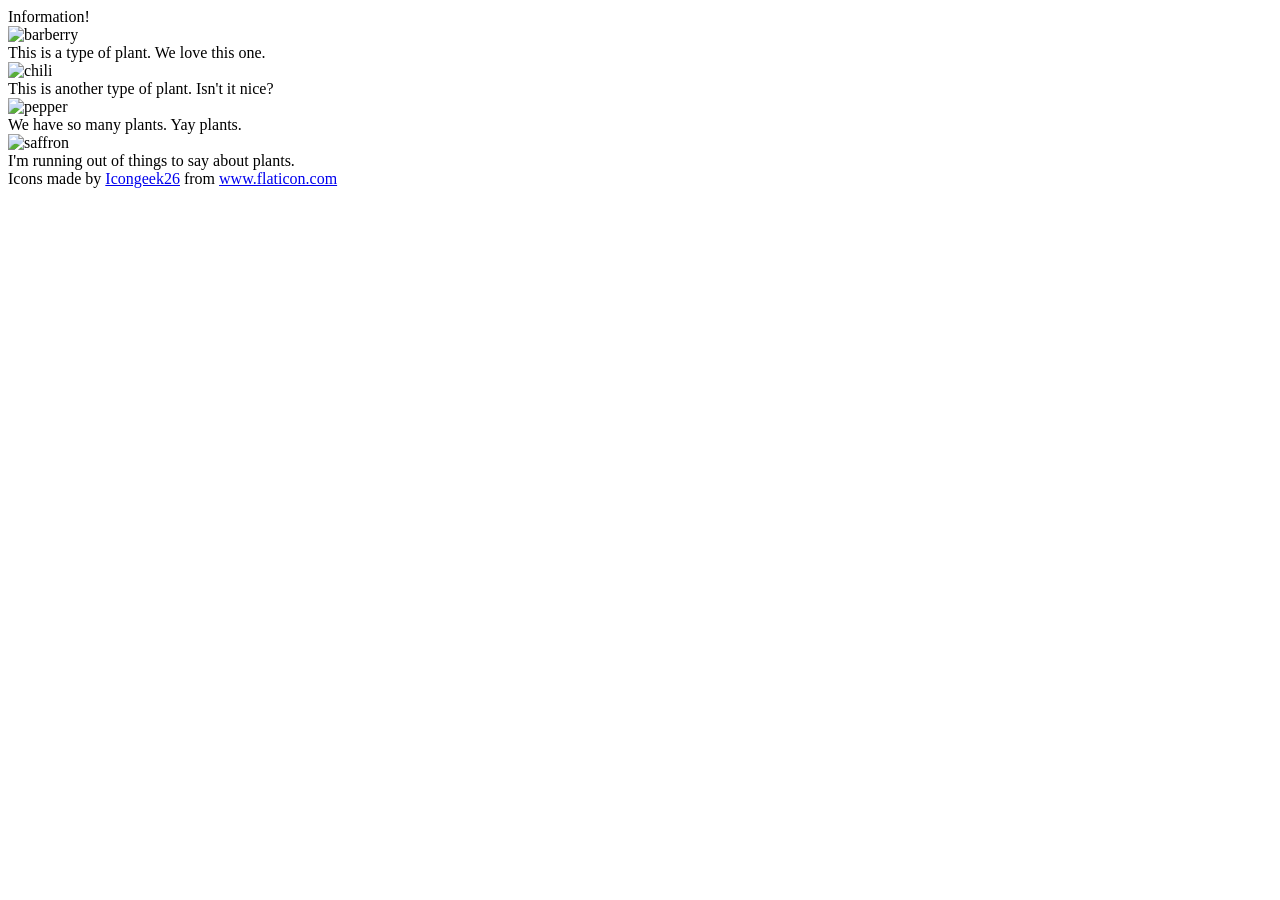
==== foundations/flex/04-flex-information/index.html @ 75056faa "Add Flexbox containers to elements" ====
<!DOCTYPE html>
<html lang="en">
  <head>
    <meta charset="UTF-8">
    <meta http-equiv="X-UA-Compatible" content="IE=edge">
    <meta name="viewport" content="width=device-width, initial-scale=1.0">
    <title>Information</title>
    <link rel="stylesheet" href="style.css">
  </head>
  <body>

    <div class="container">
      <div class="title">Information!</div>
    </div>

    <div class="container">
      <div class="plantContainer">
        <img src="./images/barberry.png" alt="barberry">
        <div class="text">This is a type of plant. We love this one.</div>
      </div>

      <div class="plantContainer">
        <img src="./images/chilli.png" alt="chili">
        <div class="text">This is another type of plant. Isn't it nice?</div>
      </div>

      <div class="plantContainer">
        <img src="./images/pepper.png" alt="pepper">
        <div class="text">We have so many plants. Yay plants.</div>
      </div>

      <div class="plantContainer">
        <img src="./images/saffron.png" alt="saffron">
        <div class="text">I'm running out of things to say about plants.</div>
      </div>
    </div>

    <!-- disregard this section, it's here to give attribution to the creator of these icons -->
    <div class="footer">
      <div>Icons made by <a href="https://www.flaticon.com/authors/icongeek26" title="Icongeek26">Icongeek26</a> from <a href="https://www.flaticon.com/" title="Flaticon">www.flaticon.com</a></div>
    </div>
  </body>
</html>
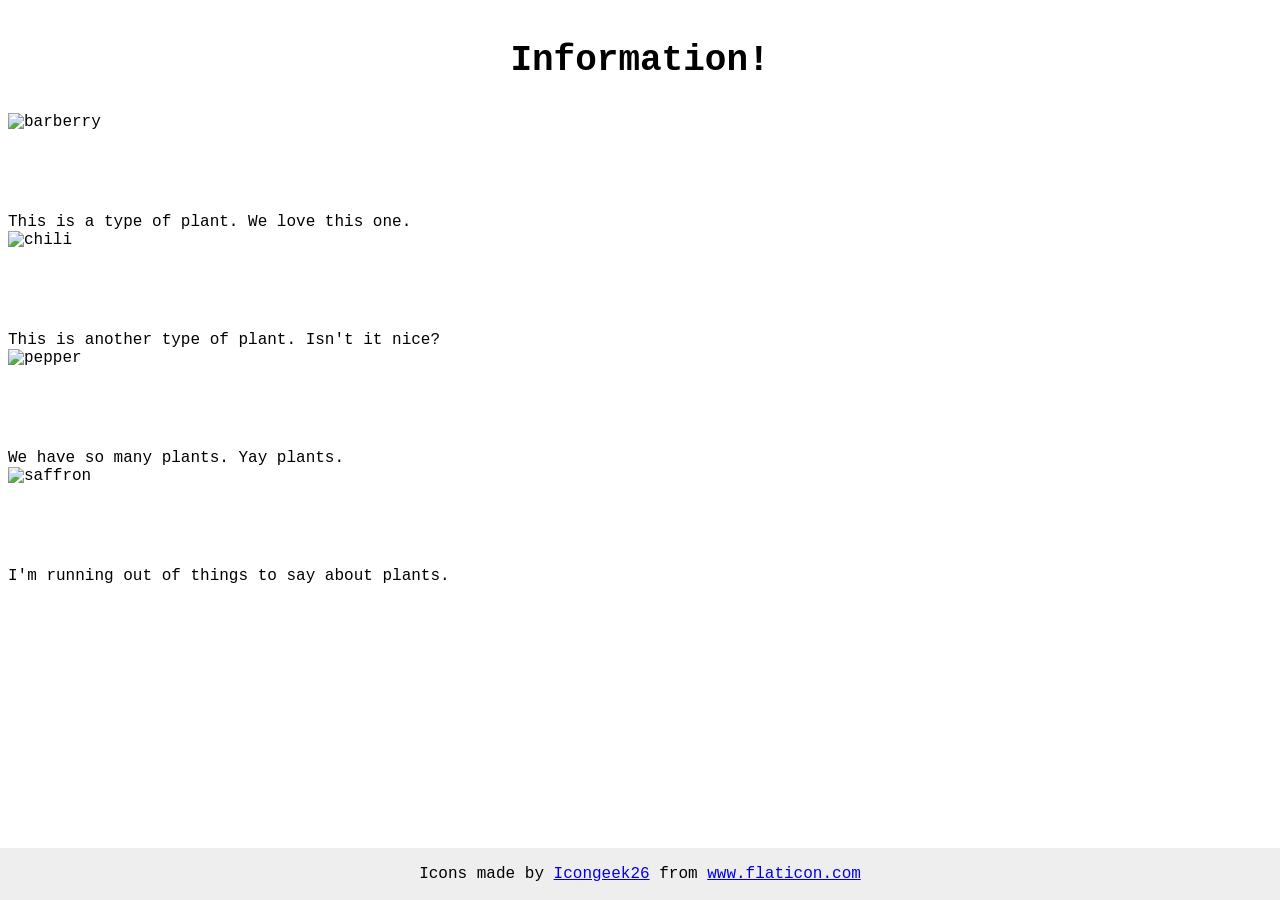
==== commit d5d788bf: "Change name of class attribute" ====
--- a/foundations/flex/04-flex-information/index.html
+++ b/foundations/flex/04-flex-information/index.html
@@ -13,7 +13,7 @@
       <div class="title">Information!</div>
     </div>
 
-    <div class="container">
+    <div class="itemsContainer">
       <div class="plantContainer">
         <img src="./images/barberry.png" alt="barberry">
         <div class="text">This is a type of plant. We love this one.</div>
--- a/foundations/flex/04-flex-information/style.css
+++ b/foundations/flex/04-flex-information/style.css
@@ -0,0 +1,39 @@
+body {
+  font-family: 'Courier New', Courier, monospace;
+}
+
+img {
+  width: 100px;
+  height: 100px;
+}
+
+.title {
+  font-size: 36px;
+  font-weight: 900;
+}
+
+/* do not edit this footer */
+.footer {
+  position: fixed;
+  bottom: 0;
+  left: 0;
+  right: 0;
+  height: 52px;
+  display: flex;
+  align-items: center;
+  justify-content: center;
+  background: #eee;
+}
+
+.container {
+  display: flex;
+}
+
+.title {
+  margin: 32px auto;
+}
+
+.plantContainer {
+  display: flex;
+  flex-direction: column;
+}
